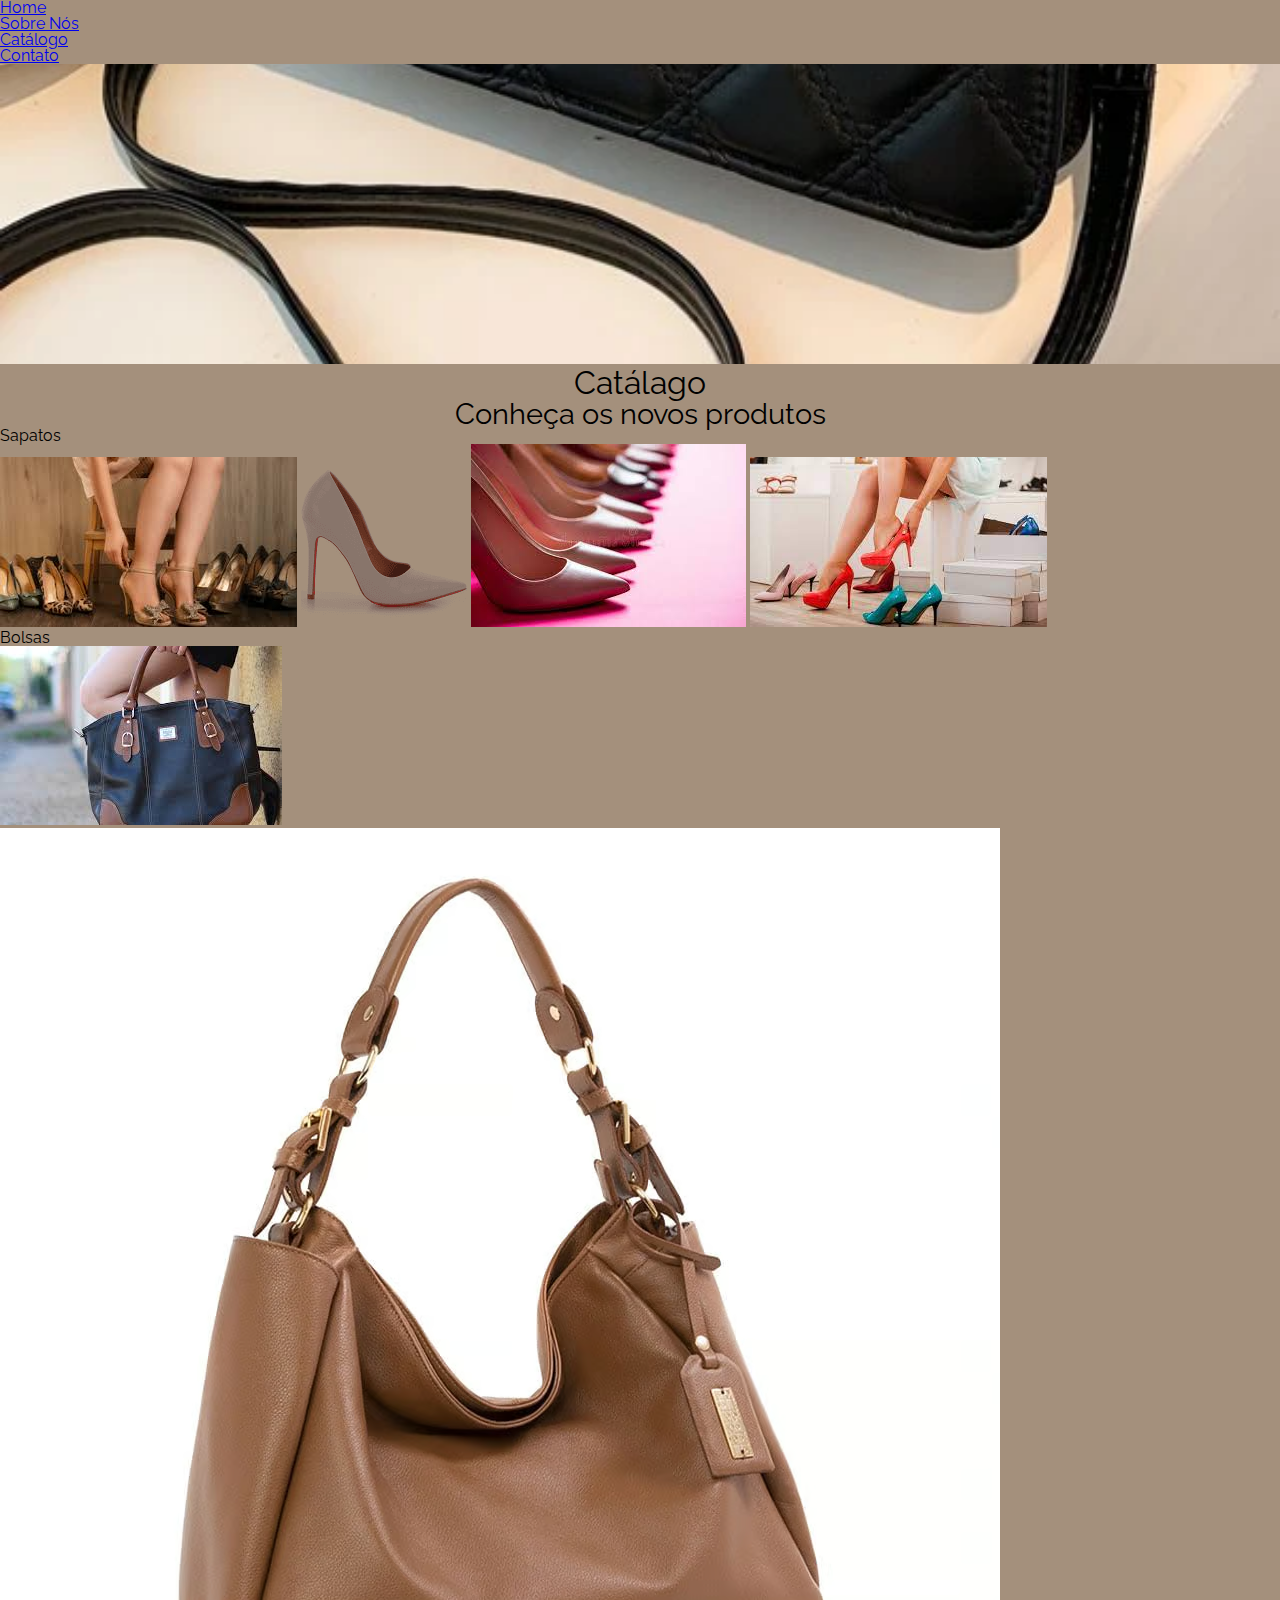
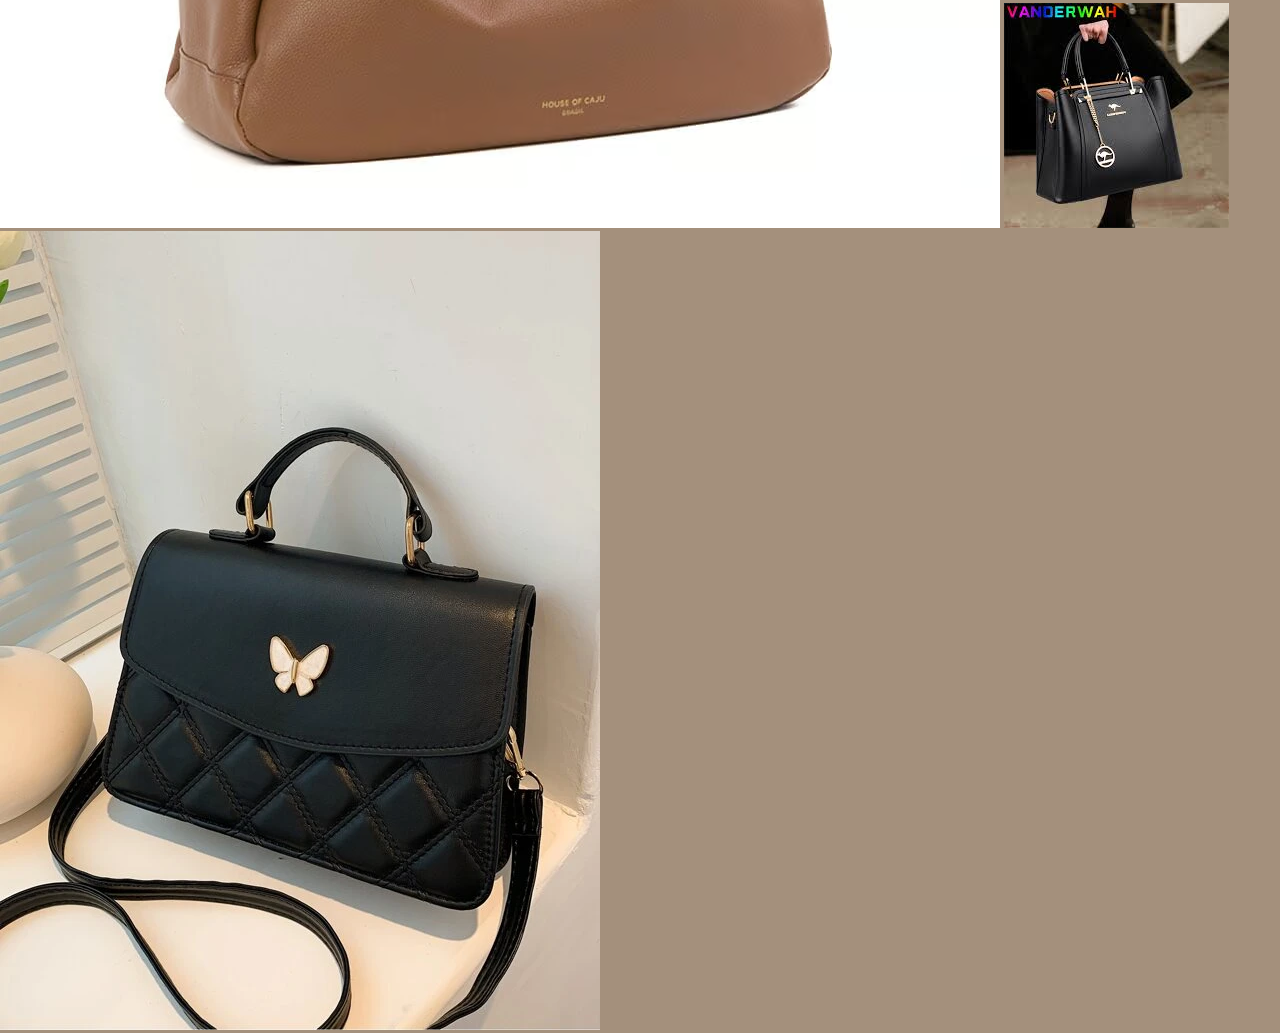
==== catalogo.html @ a11b3a8f "Formulario" ====
<!DOCTYPE html>
<html lang="br">

<head>
    <meta charset="UTF-8">
    <meta http-equiv="X-UA-Compatible" content="IE=edge">
    <meta name="viewport" content="width=device-width, initial-scale=1.0">
    <link rel="stylesheet" href="./reset.css">
    <link rel="stylesheet" href="./style.css">
    <title>Sapataria do Arnaldo - Catálogo</title>
</head>

<body>
    <heard>
        <nav class="navbar">
            <ul>
                <li><a href="index.html">Home</a></li>
                <li><a href="sobre.html">Sobre Nós</a></li>
                <li><a href="catalago.html">Catálogo</a></li>
                <li><a href="contato.html">Contato</a></li>

            </ul>
        </nav>

        <img class="banner-header" src="imgs/bolsa.webp" alt="">
        <h1 class="page-title">Catálago</h1>
        <h2 class="page-subtitle">Conheça os novos produtos</h2>
    </heard>
    <main>

        <section>
            <h1 class="Product-Shoes">Sapatos</h1>
            <img src="imgs/sapatos nudes.jpg" alt="">
            <img src="imgs/shopping branco.png" alt="">
            <img src="imgs/images1.jpg" alt="">
            <img src="imgs/sapatinhos.jpg" alt="">
        </section>
        <section>
            <h1 class="Product-Bags">Bolsas</h1>
            <img src="imgs/bolsa bege.jpg" alt="">
            <img src="imgs/bolsa nude.avif" alt="">
            <img src="imgs/bolsa preta.jpg" alt="">
            <img src="imgs/bolsa.webp" alt="">
        </section>

    </main>
</body>

</html>
---- style.css ----
@import url('https://fonts.googleapis.com/css2?family=Raleway:wght@300;400;600&display=swap');





:root {
    --cor-principal:##A4907C
    --cor-segundaria

}



body {
    background-color:#A4907C;
    font-family: raleway;
    

}

.page-title {

    font-size: 24pt;
    color:black;
    text-align:center ;
}

.page-subtitle {
    font-size: 22pt;
    color: black;
        text-align: center;
}

.article {
    font-size: 22pt;
    color: black;
    

}

.banner-header {
    width: 100%;
    height: 300px;
    object-fit: cover;
    object-position: 0 90%;

}

.Product-Shoes img {
    width: 20%;
    height: 300px;
}

.Product-Bags img {
    width: 20%;
    height: 300%;
}

.Product-Shoes h1 {
    color: black;
    text-align: justify;
    font-size: 28pt;
    line-height: 3.5;

}

.Product-Bags h1 {
    color: black;
    text-align: justify;
    font-size: 28pt;
    line-height: 3.5;

    /*menu navegação*/
.navbar  ul{
    display: flex;
    justify-content: start;
}

.navbar li {
padding: 20px;
    
}

}
/*pagina de contato*/

.conteiner{ 
    display:flex;
    justify-content: space-between;
}
.conteiner > aside > img{
    width: 200px;
}
.conteiner h3{
    font-size 14pt;
    font-weight: 600;

}



/*rodapé*/
.footer{
    color
}
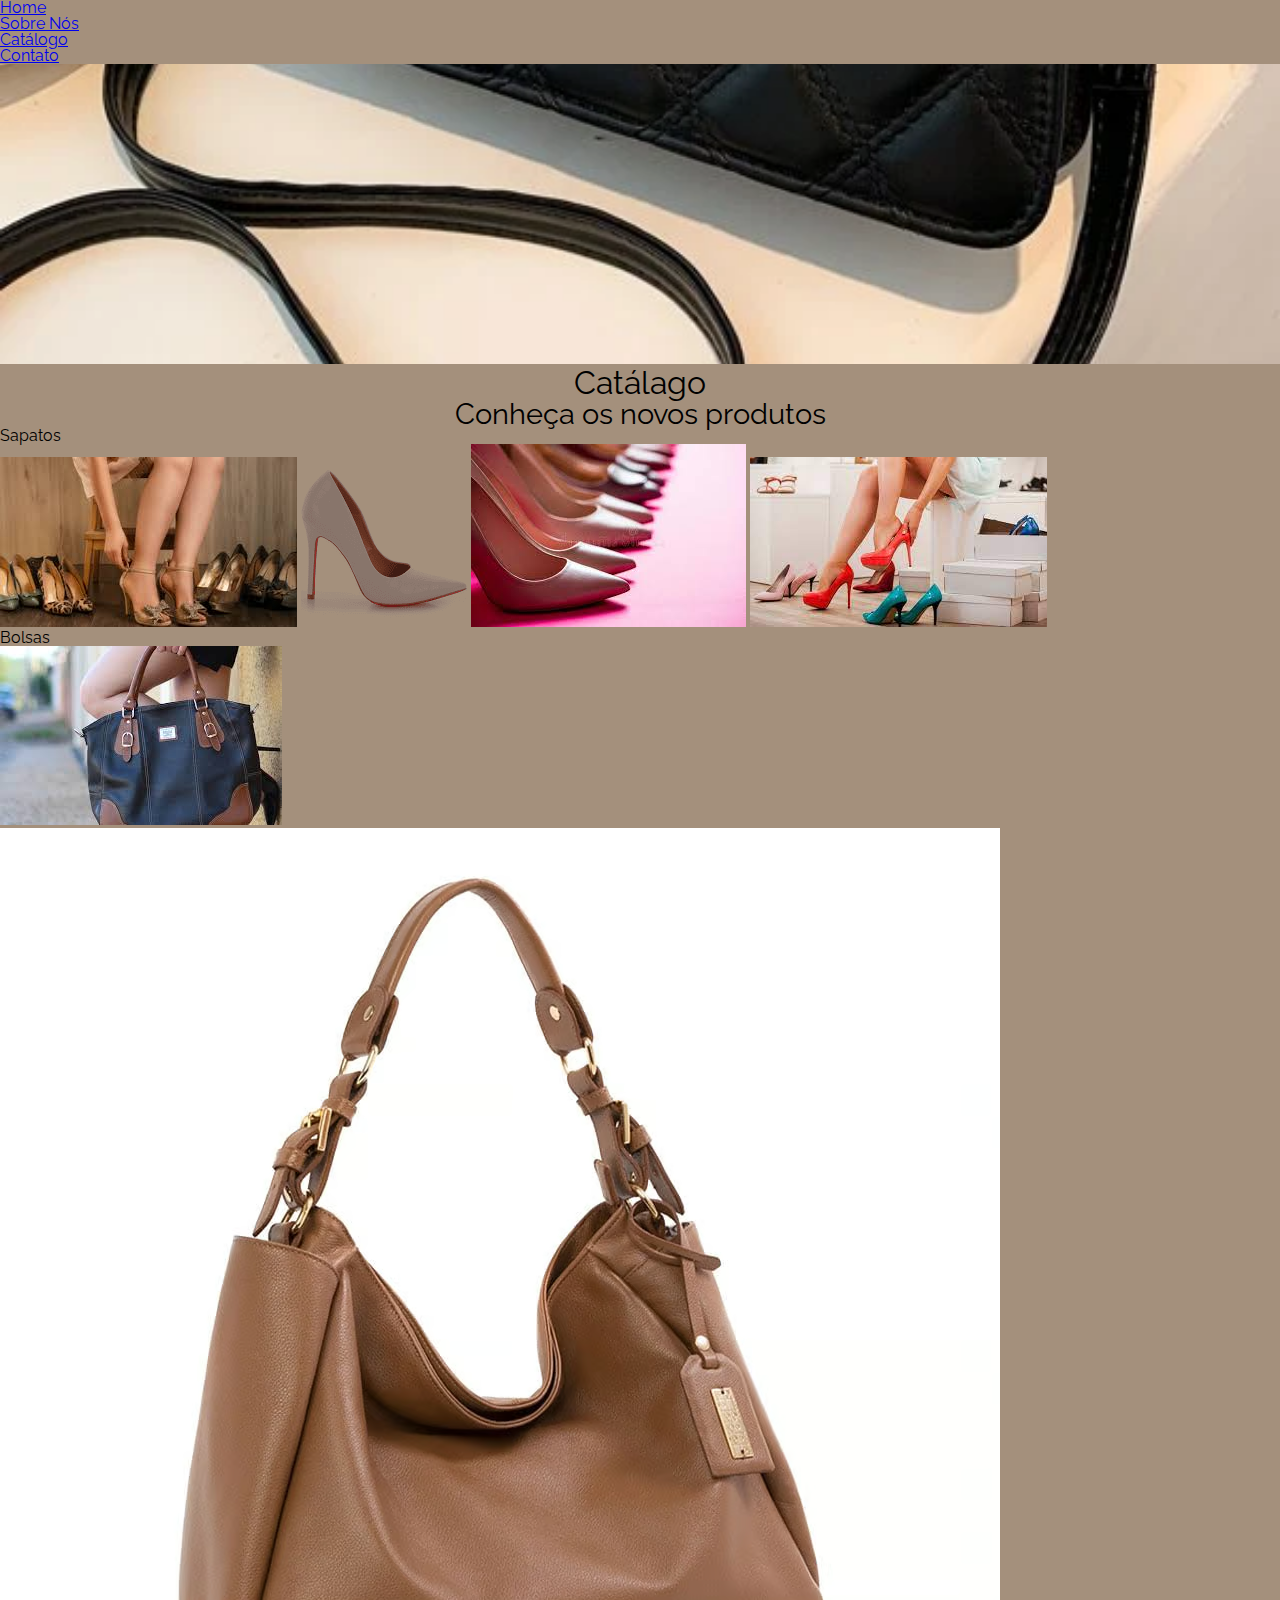
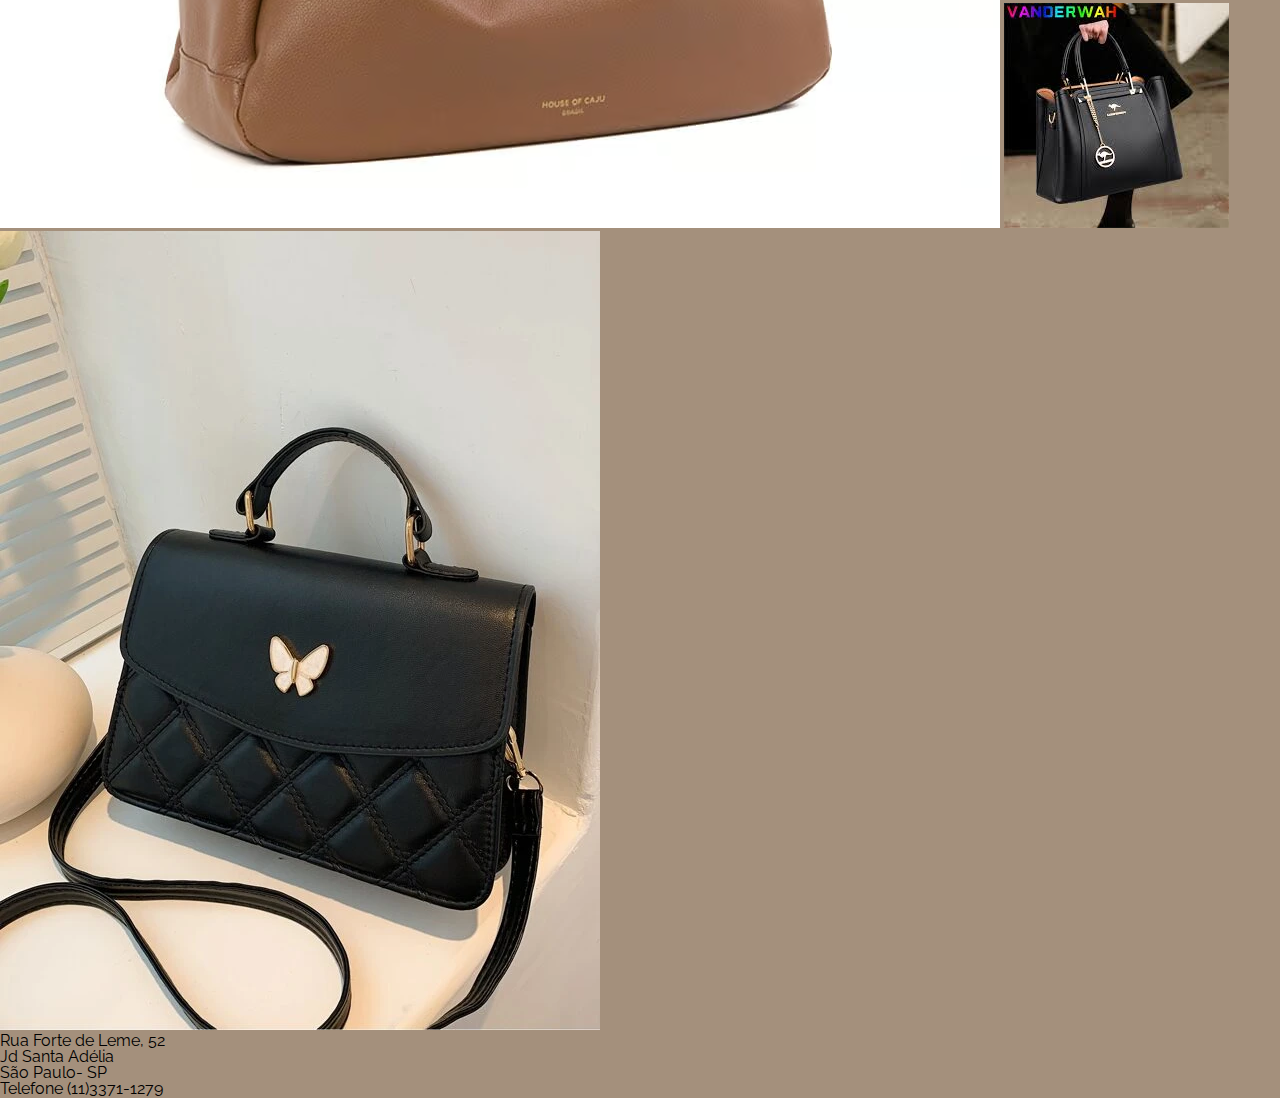
==== commit 5da4d892: "Padronização dos códigos" ====
--- a/catalogo.html
+++ b/catalogo.html
@@ -1,6 +1,5 @@
 <!DOCTYPE html>
 <html lang="br">
-
 <head>
     <meta charset="UTF-8">
     <meta http-equiv="X-UA-Compatible" content="IE=edge">
@@ -9,7 +8,6 @@
     <link rel="stylesheet" href="./style.css">
     <title>Sapataria do Arnaldo - Catálogo</title>
 </head>
-
 <body>
     <heard>
         <nav class="navbar">
@@ -18,16 +16,13 @@
                 <li><a href="sobre.html">Sobre Nós</a></li>
                 <li><a href="catalago.html">Catálogo</a></li>
                 <li><a href="contato.html">Contato</a></li>
-
             </ul>
         </nav>
-
         <img class="banner-header" src="imgs/bolsa.webp" alt="">
         <h1 class="page-title">Catálago</h1>
         <h2 class="page-subtitle">Conheça os novos produtos</h2>
     </heard>
     <main>
-
         <section>
             <h1 class="Product-Shoes">Sapatos</h1>
             <img src="imgs/sapatos nudes.jpg" alt="">
@@ -42,8 +37,14 @@
             <img src="imgs/bolsa preta.jpg" alt="">
             <img src="imgs/bolsa.webp" alt="">
         </section>
-
     </main>
+    <footer class="footer">
+        <address>
+            <p> Rua Forte de Leme, 52</p>
+            <p> Jd Santa Adélia</p>
+            <P>São Paulo- SP</P>
+            <p>Telefone (11)3371-1279</p>
+        </address>
+    </footer>
 </body>
-
 </html>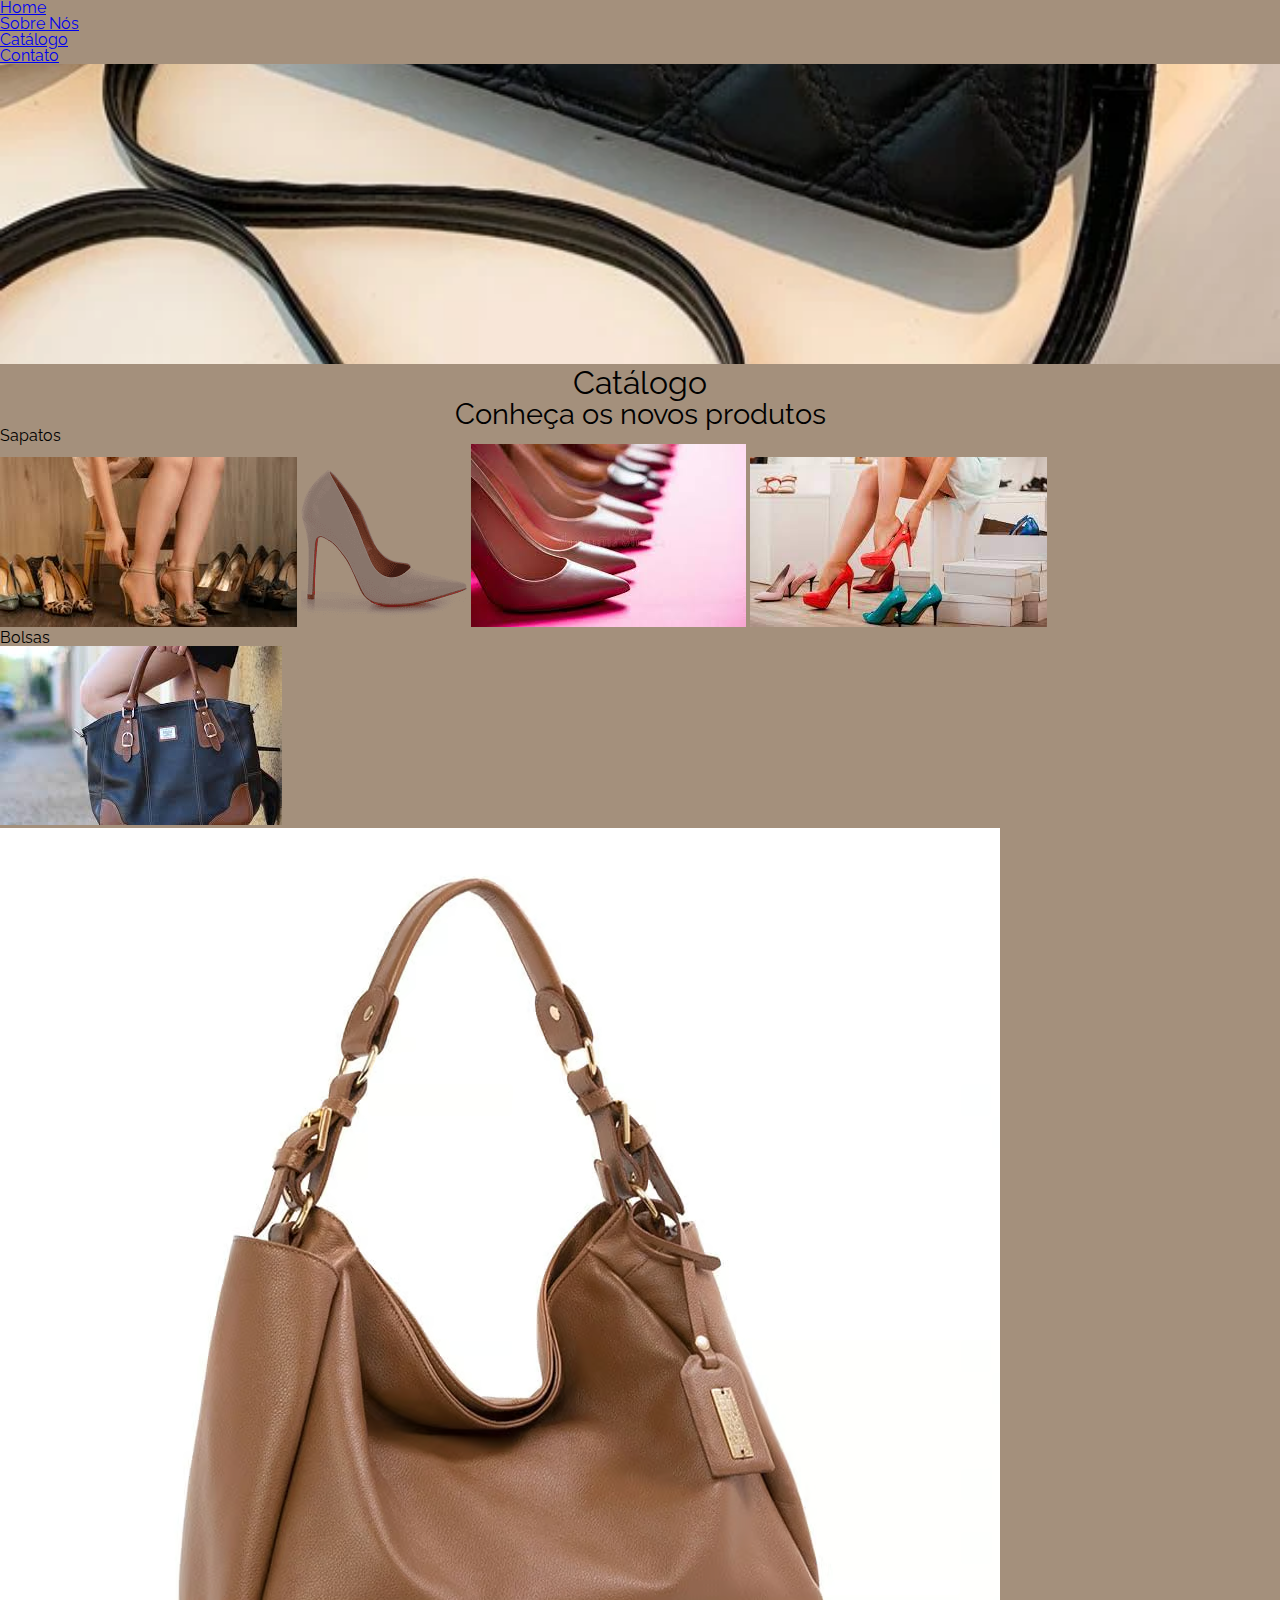
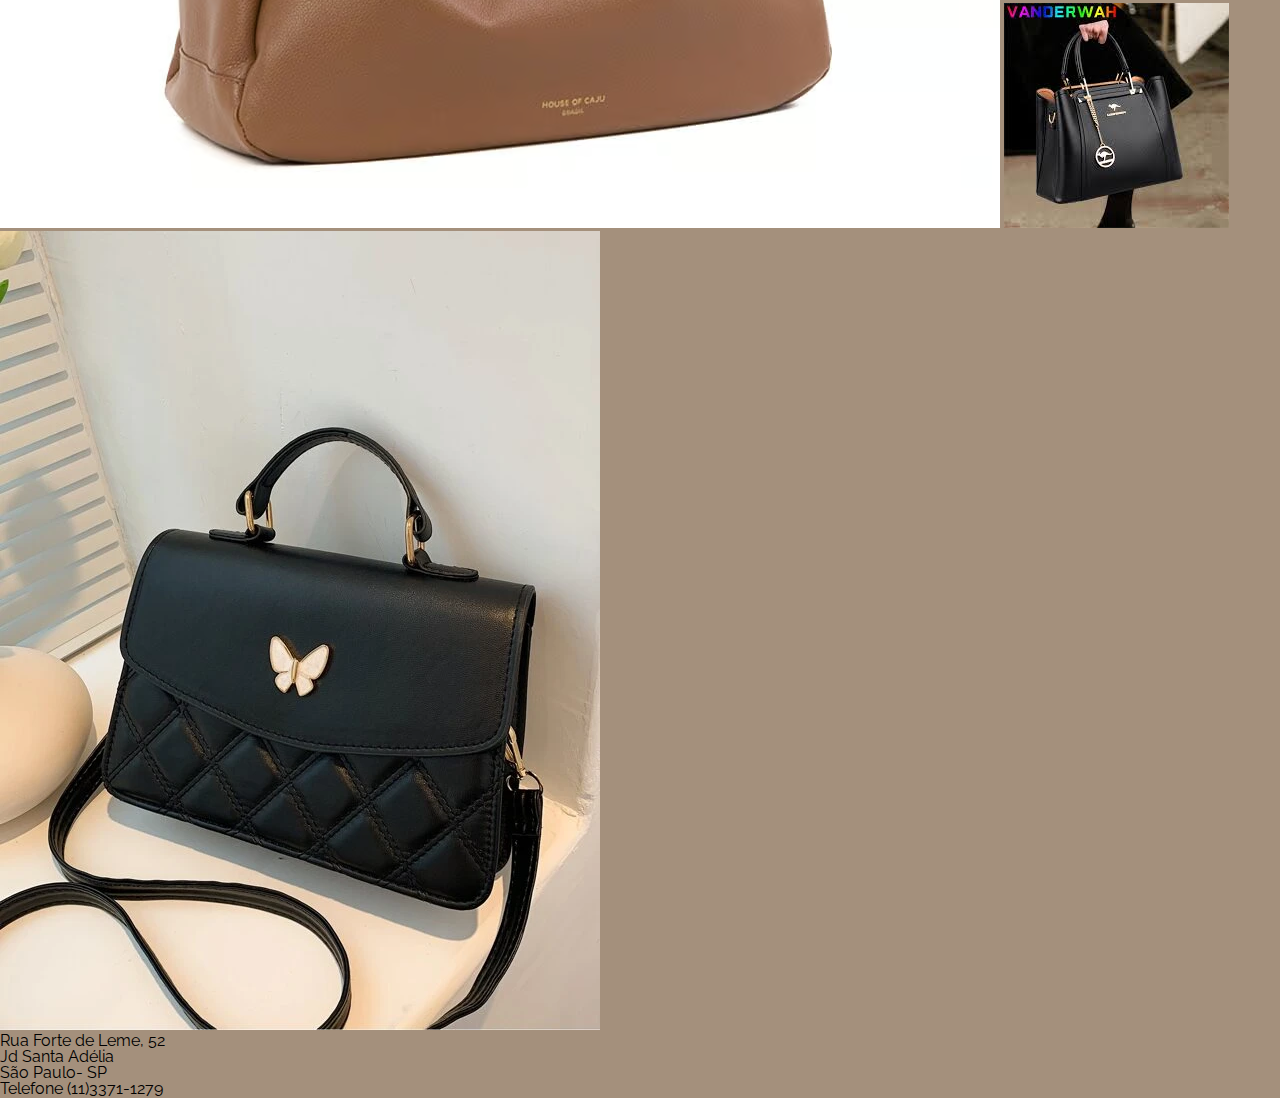
==== commit 27f5cba6: "alteração class" ====
--- a/catalogo.html
+++ b/catalogo.html
@@ -14,24 +14,24 @@
             <ul>
                 <li><a href="index.html">Home</a></li>
                 <li><a href="sobre.html">Sobre Nós</a></li>
-                <li><a href="catalago.html">Catálogo</a></li>
+                <li><a href="catalogo.html">Catálogo</a></li>
                 <li><a href="contato.html">Contato</a></li>
             </ul>
         </nav>
         <img class="banner-header" src="imgs/bolsa.webp" alt="">
-        <h1 class="page-title">Catálago</h1>
+        <h1 class="page-title">Catálogo</h1>
         <h2 class="page-subtitle">Conheça os novos produtos</h2>
     </heard>
     <main>
-        <section>
-            <h1 class="Product-Shoes">Sapatos</h1>
+        <section class="product-shoes">
+            <h1>Sapatos</h1>
             <img src="imgs/sapatos nudes.jpg" alt="">
             <img src="imgs/shopping branco.png" alt="">
             <img src="imgs/images1.jpg" alt="">
             <img src="imgs/sapatinhos.jpg" alt="">
         </section>
-        <section>
-            <h1 class="Product-Bags">Bolsas</h1>
+        <section class="product-bags">
+            <h1>Bolsas</h1>
             <img src="imgs/bolsa bege.jpg" alt="">
             <img src="imgs/bolsa nude.avif" alt="">
             <img src="imgs/bolsa preta.jpg" alt="">
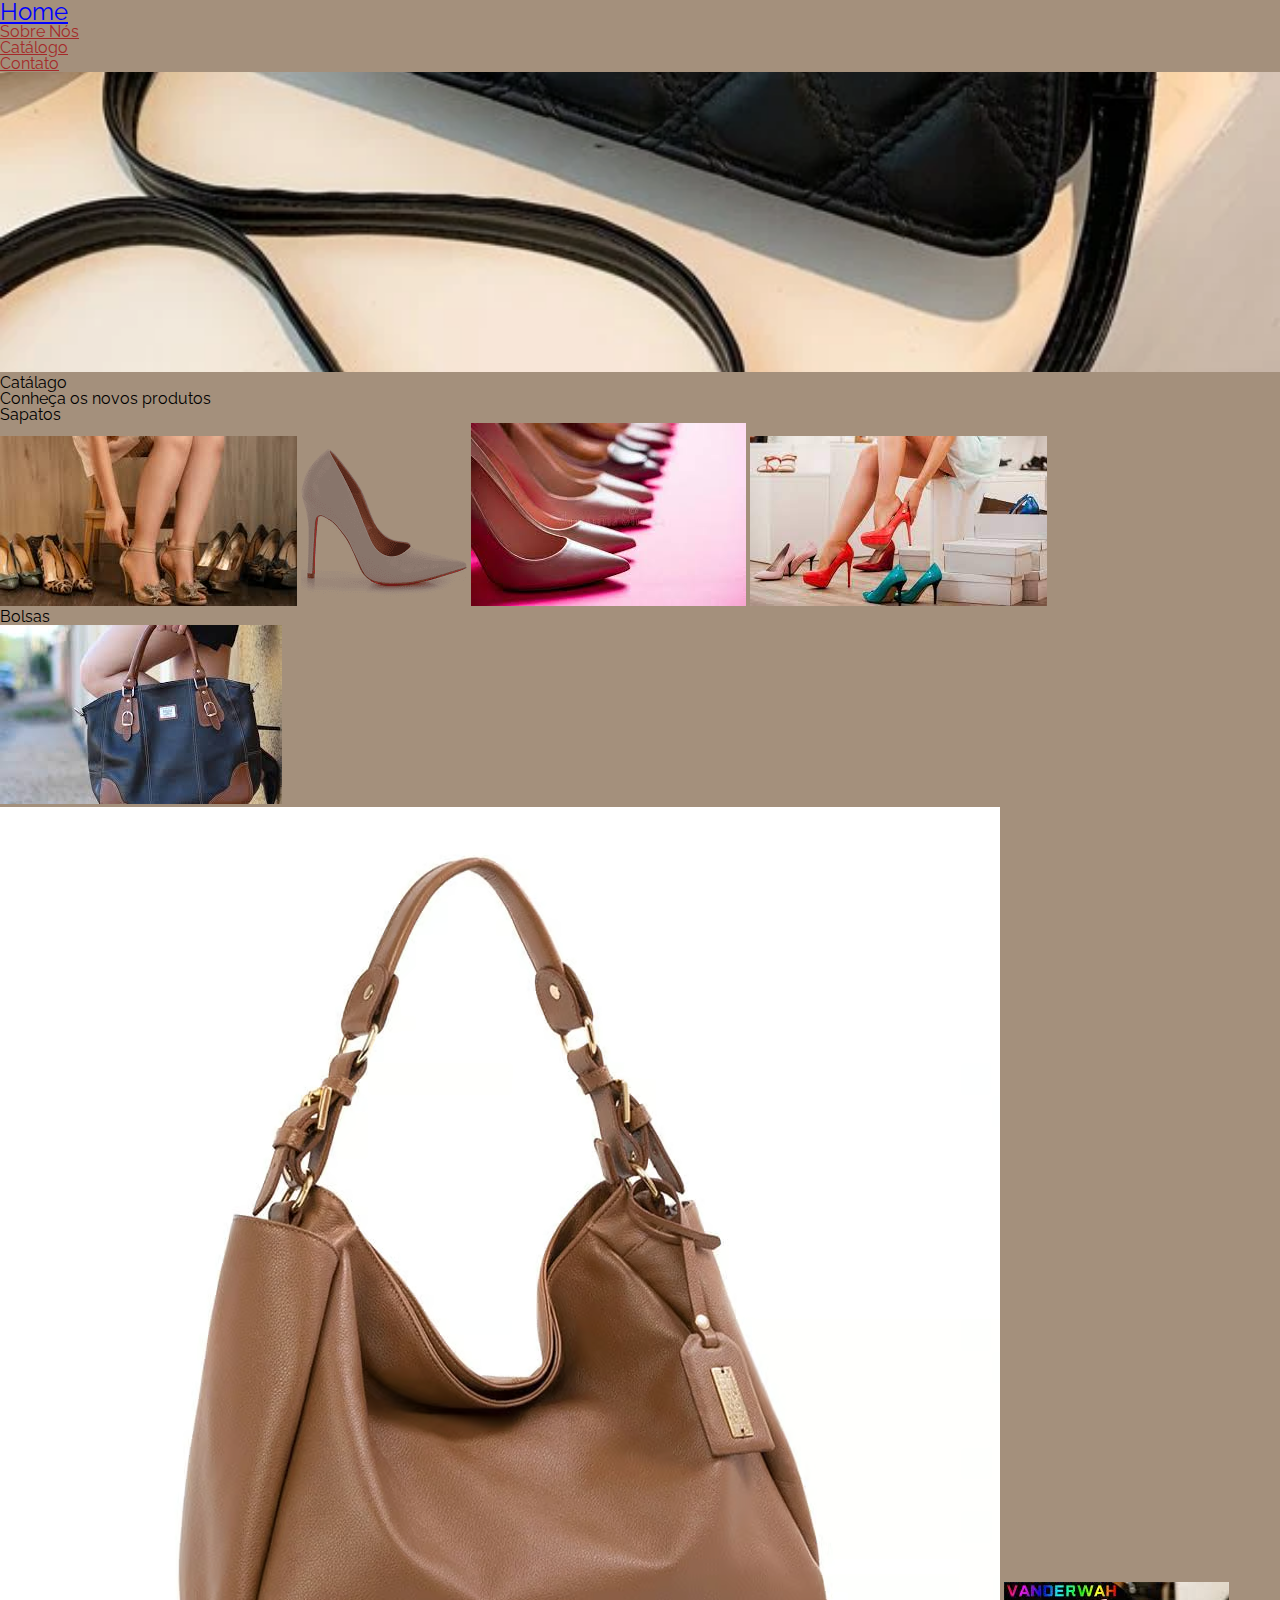
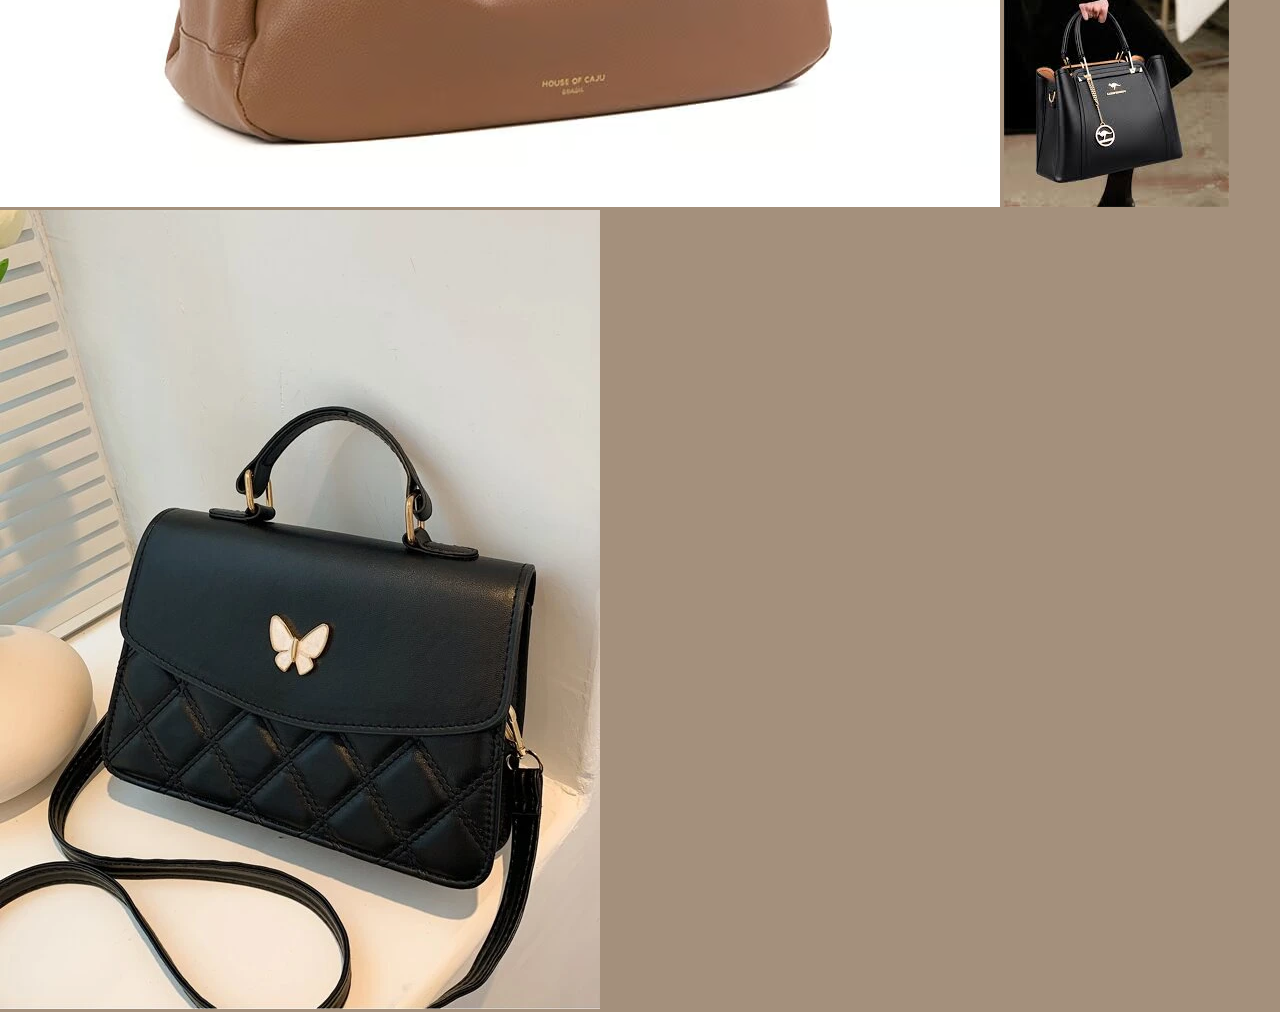
==== commit 224f342d: "corrigindo" ====
--- a/catalogo.html
+++ b/catalogo.html
@@ -4,47 +4,45 @@
     <meta charset="UTF-8">
     <meta http-equiv="X-UA-Compatible" content="IE=edge">
     <meta name="viewport" content="width=device-width, initial-scale=1.0">
-    <link rel="stylesheet" href="./reset.css">
-    <link rel="stylesheet" href="./style.css">
-    <title>Sapataria do Arnaldo - Catálogo</title>
+    <meta name="description" content="A Sapataria do Arnaldo, conhecida por estar em geraçoes na familia sempre desenvolvendo os melhores produtos em couro."> 
+    <meta name="author" content="Dayana Lima">
+    <link rel="stylesheet" href="css/reset.css">
+    <link rel="stylesheet" href="css/style.css">
+     <title>Sapataria do Arnaldo - Catálogo</title>
 </head>
 <body>
-    <heard>
-        <nav class="navbar">
-            <ul>
-                <li><a href="index.html">Home</a></li>
-                <li><a href="sobre.html">Sobre Nós</a></li>
-                <li><a href="catalogo.html">Catálogo</a></li>
-                <li><a href="contato.html">Contato</a></li>
-            </ul>
-        </nav>
-        <img class="banner-header" src="imgs/bolsa.webp" alt="">
-        <h1 class="page-title">Catálogo</h1>
-        <h2 class="page-subtitle">Conheça os novos produtos</h2>
-    </heard>
-    <main>
-        <section class="product-shoes">
-            <h1>Sapatos</h1>
-            <img src="imgs/sapatos nudes.jpg" alt="">
-            <img src="imgs/shopping branco.png" alt="">
-            <img src="imgs/images1.jpg" alt="">
-            <img src="imgs/sapatinhos.jpg" alt="">
-        </section>
-        <section class="product-bags">
-            <h1>Bolsas</h1>
-            <img src="imgs/bolsa bege.jpg" alt="">
-            <img src="imgs/bolsa nude.avif" alt="">
-            <img src="imgs/bolsa preta.jpg" alt="">
-            <img src="imgs/bolsa.webp" alt="">
-        </section>
-    </main>
-    <footer class="footer">
-        <address>
-            <p> Rua Forte de Leme, 52</p>
-            <p> Jd Santa Adélia</p>
-            <P>São Paulo- SP</P>
-            <p>Telefone (11)3371-1279</p>
-        </address>
-    </footer>
-</body>
+<heard>
+    <nav class="menu-navegacao">
+        <ul>
+            <li><a href="index.html">Home</a></li>
+            <li><a href="sobre.html">Sobre Nós</a></li>
+            <li><a href="catalago.html">Catálogo</a></li>
+            <li><a href="contato.html">Contato</a></li>
+            
+        </ul>
+    </nav>
+   
+    <img class="banner-header" src="imgs/bolsa.webp"alt="">
+    <h1 class="subtitulo-pagina">Catálago</h1>
+    <h2 class="subtitulo-pagina">Conheça os novos produtos</h2>
+</heard>
+<main>
+
+    <section class="Produtos-Sapatos">
+        <h1>Sapatos</h1>
+        <img src="imgs/sapatos nudes.jpg" alt="">
+        <img src="imgs/shopping branco.png" alt="">
+        <img src="imgs/images1.jpg" alt="">
+        <img src="imgs/sapatinhos.jpg" alt="">
+</section>
+<section class="Produtos-Bolsas">
+    <h1>Bolsas</h1>
+    <img src="imgs/bolsa bege.jpg" alt="">
+    <img src="imgs/bolsa nude.avif" alt="">
+    <img src="imgs/bolsa preta.jpg" alt="">
+    <img src="imgs/bolsa.webp" alt="">
+</section>
+
+</main>
+    </body>
 </html>--- a/css/style.css
+++ b/css/style.css
@@ -0,0 +1,124 @@
+@import url('https://fonts.googleapis.com/css2?family=Raleway:wght@300;400;600&display=swap');
+
+:root {
+    --cor-principal:
+        --cor-segundaria
+}
+
+body {
+    background-color: #A4907C;
+    font-family: Raleway, sans-serif
+}
+
+.page-title {
+
+    font-size: 24pt;
+    color: black;
+    text-align: center;
+}
+
+.page-subtitle {
+    font-size: 22pt;
+    color: black;
+    text-align: center;
+}
+
+.article {
+    font-size: 22pt;
+    color: black;
+}
+
+.banner-header {
+    width: 100%;
+    height: 300px;
+    object-fit: cover;
+    object-position: 0 90%;
+}
+
+.product-shoes img {
+    width: 20%;
+    height: 300px;
+}
+
+.product-bags img {
+    width: 20%;
+    height: 300%;
+}
+
+.product-shoes h1 {
+    color: black;
+    text-align: justify;
+    font-size: 28pt;
+    line-height: 3.5;
+}
+
+.product-bags h1 {
+    color: black;
+    text-align: justify;
+    font-size: 28pt;
+    line-height: 3.5;
+}
+
+/*menu navegação*/
+
+a:link{
+    color: brown;
+}
+a:visited{
+    color: rgb(72, 10, 131)
+}
+a:hover{
+color: blue;
+font-size: 18pt;
+}
+
+.navbar ul {
+    display: flex;
+    justify-content: start;
+    border: 3px var(--cor-principal); 
+    background-color:(--cor-principal);
+}
+
+.navbar li {
+    padding: 20px;
+}
+
+/*pagina de contato*/
+.conteiner {
+    display: flex;
+    justify-content: space-between;
+}
+
+.conteiner>aside>img {
+    width: 200px;
+}
+
+.conteiner h3 {
+    font-size: 14pt;
+    font-weight: 600;
+}
+
+/*formulario*/
+label,
+button {
+    display: block;
+}
+
+.contact-form {
+    widt: 60%;
+    margi: auto;
+}
+
+.contact-form input,
+.contact-form textarea,
+.contact-form select,
+.contact-form button {
+    width: 100%;
+    box-sizing: border-box;
+}
+
+/*rodapé*/
+.footer {
+    text-align: center;
+    font-style: italic;
+}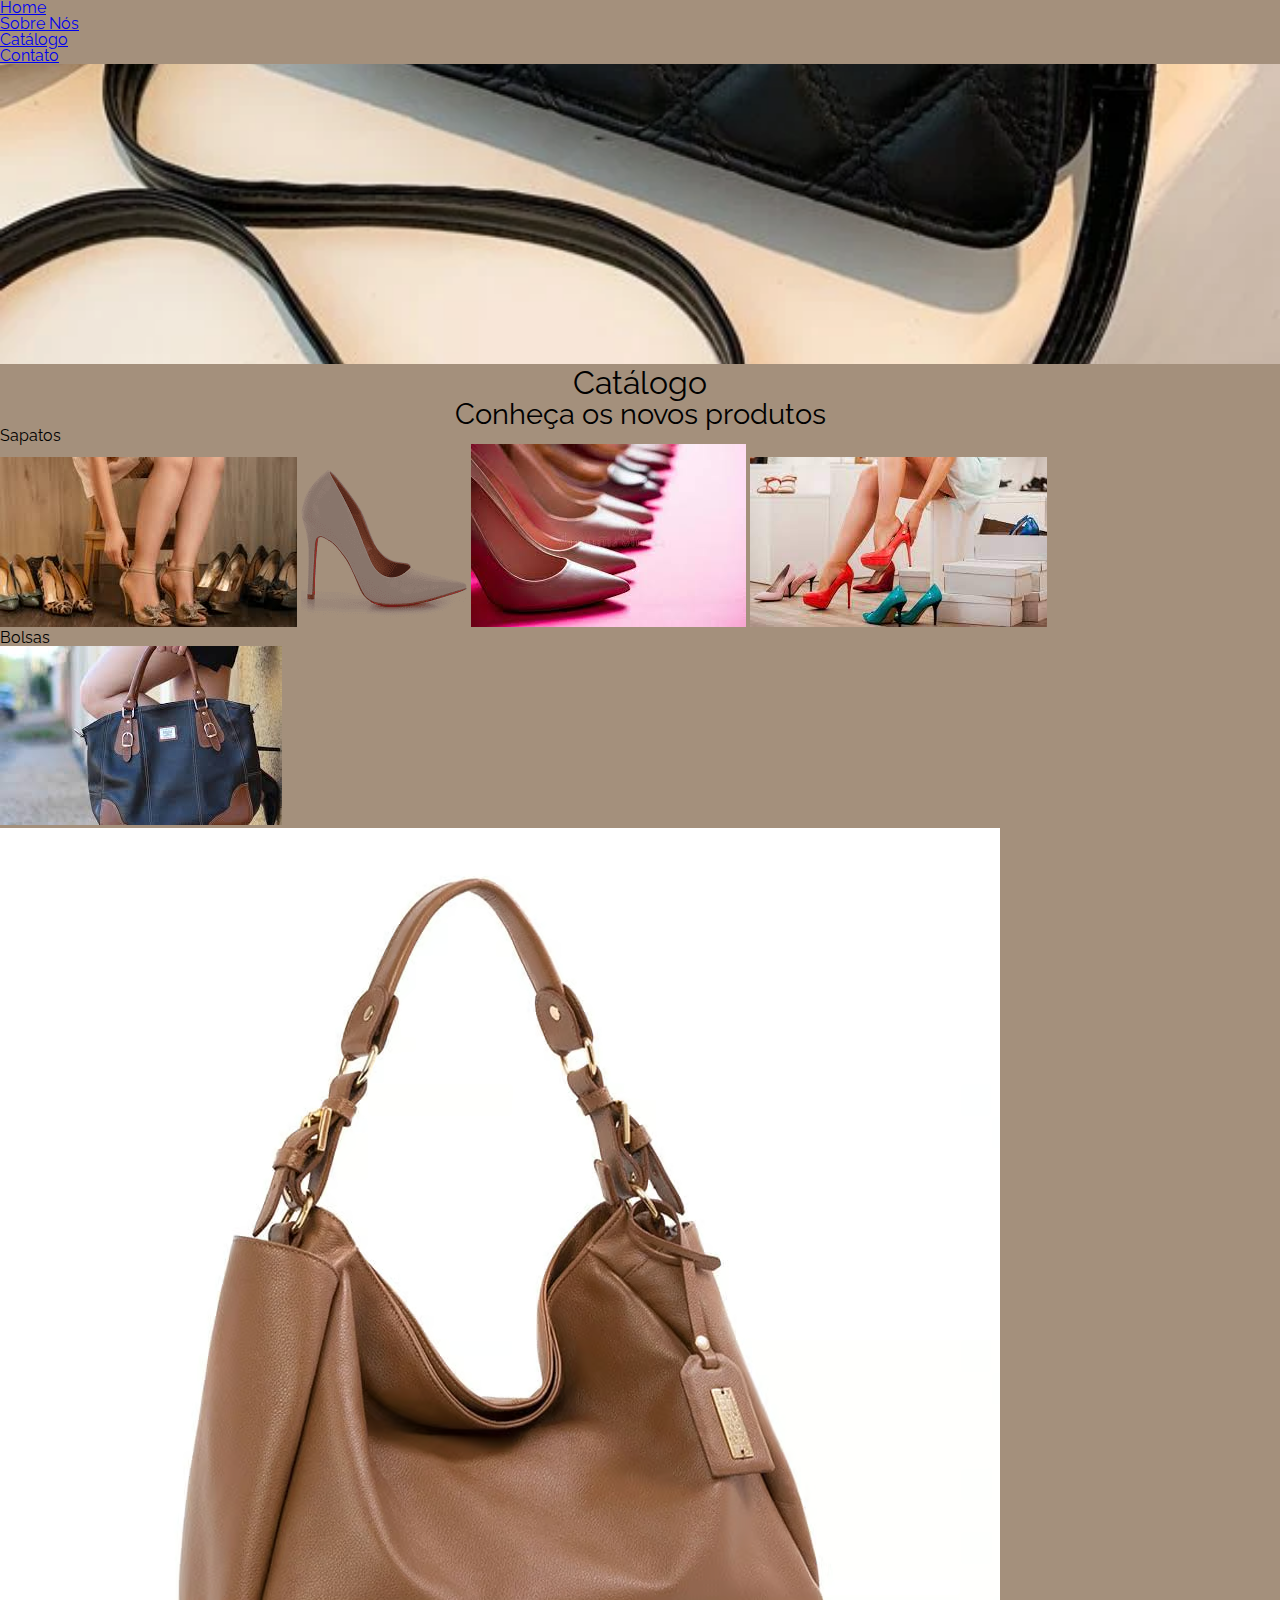
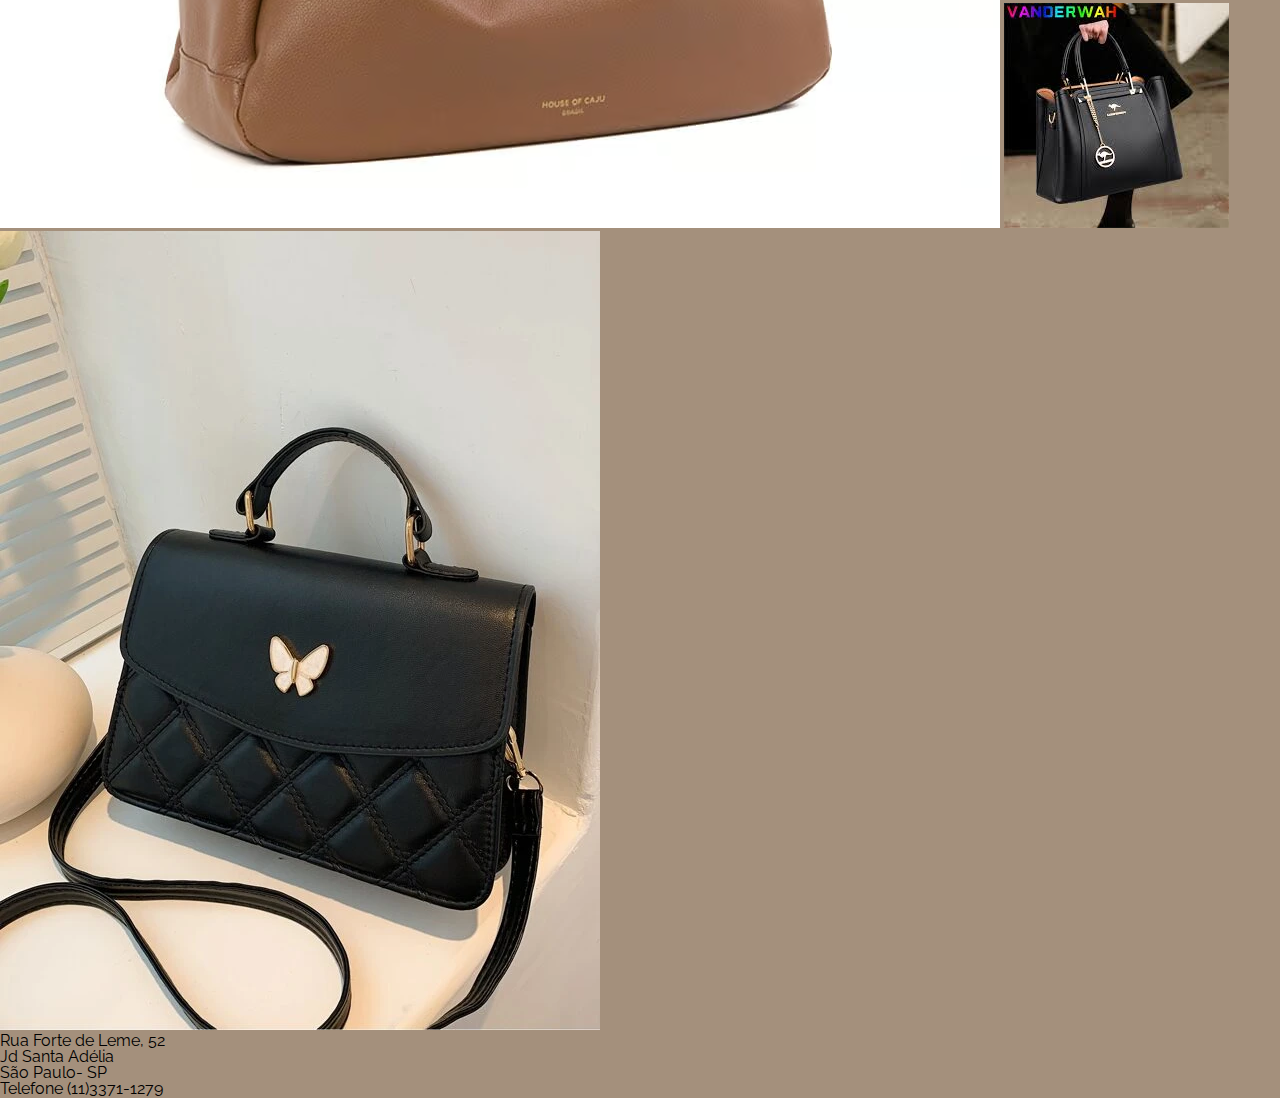
==== commit 230a7b15: "Merge branch 'main' into dev" ====
--- a/catalogo.html
+++ b/catalogo.html
@@ -4,45 +4,48 @@
     <meta charset="UTF-8">
     <meta http-equiv="X-UA-Compatible" content="IE=edge">
     <meta name="viewport" content="width=device-width, initial-scale=1.0">
-    <meta name="description" content="A Sapataria do Arnaldo, conhecida por estar em geraçoes na familia sempre desenvolvendo os melhores produtos em couro."> 
-    <meta name="author" content="Dayana Lima">
-    <link rel="stylesheet" href="css/reset.css">
-    <link rel="stylesheet" href="css/style.css">
-     <title>Sapataria do Arnaldo - Catálogo</title>
+
+    <link rel="stylesheet" href="./reset.css">
+    <link rel="stylesheet" href="./style.css">
+    <title>Sapataria do Arnaldo - Catálogo</title>
 </head>
 <body>
-<heard>
-    <nav class="menu-navegacao">
-        <ul>
-            <li><a href="index.html">Home</a></li>
-            <li><a href="sobre.html">Sobre Nós</a></li>
-            <li><a href="catalago.html">Catálogo</a></li>
-            <li><a href="contato.html">Contato</a></li>
-            
-        </ul>
-    </nav>
-   
-    <img class="banner-header" src="imgs/bolsa.webp"alt="">
-    <h1 class="subtitulo-pagina">Catálago</h1>
-    <h2 class="subtitulo-pagina">Conheça os novos produtos</h2>
-</heard>
-<main>
-
-    <section class="Produtos-Sapatos">
-        <h1>Sapatos</h1>
-        <img src="imgs/sapatos nudes.jpg" alt="">
-        <img src="imgs/shopping branco.png" alt="">
-        <img src="imgs/images1.jpg" alt="">
-        <img src="imgs/sapatinhos.jpg" alt="">
-</section>
-<section class="Produtos-Bolsas">
-    <h1>Bolsas</h1>
-    <img src="imgs/bolsa bege.jpg" alt="">
-    <img src="imgs/bolsa nude.avif" alt="">
-    <img src="imgs/bolsa preta.jpg" alt="">
-    <img src="imgs/bolsa.webp" alt="">
-</section>
-
-</main>
-    </body>
+    <heard>
+        <nav class="navbar">
+            <ul>
+                <li><a href="index.html">Home</a></li>
+                <li><a href="sobre.html">Sobre Nós</a></li>
+                <li><a href="catalogo.html">Catálogo</a></li>
+                <li><a href="contato.html">Contato</a></li>
+            </ul>
+        </nav>
+        <img class="banner-header" src="imgs/bolsa.webp" alt="">
+        <h1 class="page-title">Catálogo</h1>
+        <h2 class="page-subtitle">Conheça os novos produtos</h2>
+    </heard>
+    <main>
+        <section class="product-shoes">
+            <h1>Sapatos</h1>
+            <img src="imgs/sapatos nudes.jpg" alt="">
+            <img src="imgs/shopping branco.png" alt="">
+            <img src="imgs/images1.jpg" alt="">
+            <img src="imgs/sapatinhos.jpg" alt="">
+        </section>
+        <section class="product-bags">
+            <h1>Bolsas</h1>
+            <img src="imgs/bolsa bege.jpg" alt="">
+            <img src="imgs/bolsa nude.avif" alt="">
+            <img src="imgs/bolsa preta.jpg" alt="">
+            <img src="imgs/bolsa.webp" alt="">
+        </section>
+    </main>
+    <footer class="footer">
+        <address>
+            <p> Rua Forte de Leme, 52</p>
+            <p> Jd Santa Adélia</p>
+            <P>São Paulo- SP</P>
+            <p>Telefone (11)3371-1279</p>
+        </address>
+    </footer>
+</body>
 </html>--- a/style.css
+++ b/style.css
@@ -0,0 +1,108 @@
+
+  @import url('https://fonts.googleapis.com/css2?family=Raleway:wght@300;400;600&display=swap');
+
+
+
+
+
+:root {
+    --cor-principal:##A4907C
+    --cor-segundaria
+
+}
+
+
+
+body {
+    background-color:#A4907C;
+    font-family: raleway;
+    
+
+}
+
+.page-title {
+
+    font-size: 24pt;
+    color:black;
+    text-align:center ;
+}
+
+.page-subtitle {
+    font-size: 22pt;
+    color: black;
+        text-align: center;
+}
+
+.article {
+    font-size: 22pt;
+    color: black;
+    
+
+}
+
+.banner-header {
+    width: 100%;
+    height: 300px;
+    object-fit: cover;
+    object-position: 0 90%;
+
+}
+
+.Product-Shoes img {
+    width: 20%;
+    height: 300px;
+}
+
+.Product-Bags img {
+    width: 20%;
+    height: 300%;
+}
+
+.Product-Shoes h1 {
+    color: black;
+    text-align: justify;
+    font-size: 28pt;
+    line-height: 3.5;
+
+}
+
+.Product-Bags h1 {
+    color: black;
+    text-align: justify;
+    font-size: 28pt;
+    line-height: 3.5;
+
+    /*menu navegação*/
+.navbar  ul{
+    display: flex;
+    justify-content: start;
+}
+
+.navbar li {
+padding: 20px;
+    
+}
+
+}
+/*pagina de contato*/
+
+.conteiner{ 
+    display:flex;
+    justify-content: space-between;
+}
+.conteiner > aside > img{
+    width: 200px;
+}
+.conteiner h3{
+    font-size 14pt;
+    font-weight: 600;
+
+}
+
+
+
+/*rodapé*/
+.footer{
+    color
+}
+
